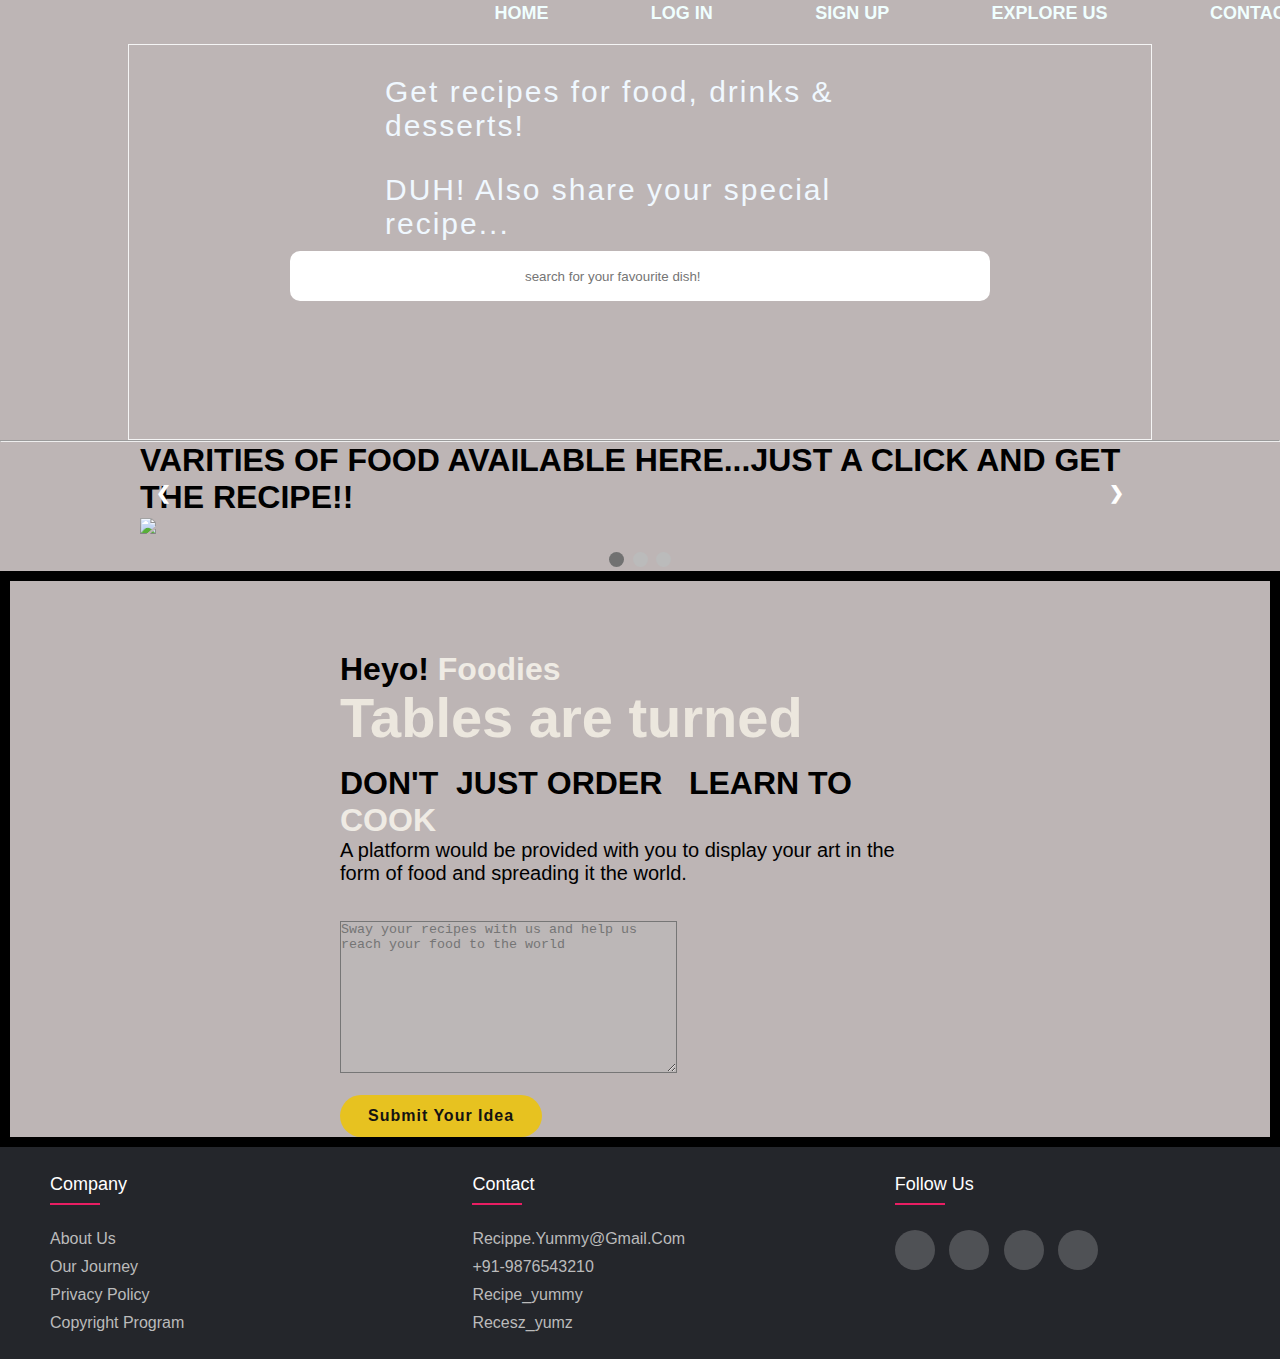
==== index.html @ 4625a93b "new attempt" ====
<!DOCTYPE html>
<html lang="en">
<head>
    <meta charset="UTF-8">
    <meta name="viewport" content="width=device-width, initial-scale=1.0">
    <!-- <link rel="stylesheet" href="./bootstrap-3.4.1-dist/css/bootstrap.min.css"> -->
    <link rel="stylesheet" href="./style.css">
    <script src="https://kit.fontawesome.com/127d5d32f3.js" crossorigin="anonymous"></script>
    <script src="https://unpkg.com/typed.js@2.0.16/dist/typed.umd.js"></script>
    <title>Document</title>
</head>
<body  >
   
   
   
        <header> 
            
                <nav >
                    <ul>
                        <li>
                        <a style="padding-left: 80px;" href="#">HOME</a>
                        </li>
                        <li>
                            <a href="./login.html">LOG IN</a>
                        </li>
                        <li>
                            <a href="./signup.html">SIGN UP</a>
                        </li>
                        <li>
                            <a href="#home">EXPLORE US</a>
                        </li>
                        <li>
                            <a href="#footer">CONTACT US</a>
                        </li>
                    </ul>

                    
                </nav> 
                <section>
                    <img src="https://encrypted-tbn0.gstatic.com/images?q=tbn:ANd9GcSD-IZuZCYzPRYeTDz6Cbd-d14GGTDPgW8eHQ&usqp=CAU" class="brands" alt="" role="presentation" >
                   
                        <h2> Get recipes for food, drinks & desserts! </h2>
                        <h2> DUH! Also share your special recipe... </h2>
                        <div class="inputs">
                            <input  style="background:transparent ;"    id="search-text"  placeholder="search for your favourite dish!" type="text" />
                            <i id="search-btn"  class="fa-solid fa-magnifying-glass"></i>
                    
                        </div>
                </section>

                <div id="my-div" style="display: flex; justify-content: center; flex-wrap: wrap; " class="container">
                <!-- <div class="recipe-title"> Recipe Title</div>
                <div class="recipe-image">
                    <img src="https://encrypted-tbn0.gstatic.com/images?q=tbn:ANd9GcQfx0EZ_atQzJ02juJ9rckhMv2MM2vpmzYBHA&usqp=CAU" alt="Recipe">
                </div>
                <div class="recipe-text">
                    <ul>
                        <li>step 1</li>
                        <li>step 2</li>
                        <li>step 3</li>
                        <li>step 4</li>
                    </ul> -->
                </div>
                
                
                </div>
                <hr>
                
                   <style>
                      * {box-sizing: border-box}
                      
                      body {font-family: Verdana, sans-serif; margin:0}
                      
                      .images {display: none}
                      
                      img {
                          vertical-align: middle;
                        width:50%;
                      }
                      
                      /* Slideshow container */
                      .carousel-container {
                         max-width: 1000px;
                         position: relative;
                         margin: auto;
                      }
                      
                      /* Next & previous buttons */
                      .previous, .next {
                         cursor: pointer;
                         position: absolute;
                         top: 50%;
                         width: auto;
                         padding: 16px;
                         margin-top: -22px;
                         color: white;
                         font-weight: bold;
                         font-size: 18px;
                         transition: 0.6s ease;
                         border-radius: 0 3px 3px 0;
                         user-select: none;
                      }
                      
                      /* Position the "next button" to the right */
                      .next {
                         right: 0;
                         border-radius: 3px 0 0 3px;
                      }
                      
                      
                      /* On hover, add a black background color with a little bit seethrough */
                      .prev:hover, .next:hover {
                         background-color: rgba(0,0,0,0.8);
                      }
                      
                      
                      /* The dots/bullets/indicators */
                      .navigation-dot {
                         cursor: pointer;
                         height: 15px;
                         width: 15px;
                         margin: 0 2px;
                         background-color: #bbb;
                         border-radius: 50%;
                         display: inline-block;
                         transition: background-color 0.6s ease;
                      }
                      .active, .navigation-dot:hover {
                         background-color: #717171;
                      }
                   </style>
                
                   <div class="carousel-container">
                    <h1>VARITIES OF FOOD AVAILABLE HERE...JUST A CLICK AND GET THE RECIPE!!</h1>
                      <div class="images fade">
                         <img src="https://img.freepik.com/free-photo/indian-butter-chicken-black-bowl-black-background_123827-20757.jpg?size=626&ext=jpg">
                         </div>
                         <div class="images fade">
                            <img src="https://img.freepik.com/free-photo/penne-pasta-tomato-sauce-with-chicken-tomatoes-wooden-table_2829-19739.jpg?size=626&ext=jpg">
                         </div>
                         <div class="images fade">
                            <img src="https://img.freepik.com/free-photo/pizza-pizza-filled-with-tomatoes-salami-olives_140725-1200.jpg?size=626&ext=jpg">
                         </div>
                         <div class="images fade">
                            <img src="https://img.freepik.com/free-photo/big-sandwich-hamburger-with-juicy-beef-burger-cheese-tomato-red-onion-wooden-table_2829-19631.jpg?size=626&ext=jpg">
                         </div>
                         <div class="images fade">
                            <img src="https://img.freepik.com/premium-photo/bowl-food-with-piece-meat-vegetables-it_867452-673.jpg?size=626&ext=jpg">
                         </div>
                         <div class="images fade">
                            <img src="https://img.freepik.com/premium-photo/manchurian-hakka-schezwan-noodles-popular-indochinese-food-served-bowl_466689-46524.jpg?size=626&ext=jpg">
                         </div>
                         
                         <!-- Previous and Next Buttons -->
                         <a class="previous" onclick="plusSlides(-1)">❮</a>
                         <a class="next" onclick="plusSlides(1)">❯</a>
                   </div>
                   <br>
                   
                   <!-- Navigation Dots-->
                   <div style="text-align:center">
                      <span class="navigation-dot" onclick="currentSlide(1)"></span>
                      <span class="navigation-dot" onclick="currentSlide(2)"></span>
                      <span class="navigation-dot" onclick="currentSlide(3)"></span>
                   </div>
                   <script>
                      var currentIndex = 1;
                      
                      //Show current image
                      showSlides(currentIndex);
                      
                      //Function to move Next
                      function plusSlides(n) {
                         showSlides(currentIndex += n);
                      }
                      
                      //Function to move back
                      function currentSlide(n) {
                         showSlides(currentIndex = n);
                      }
                      
                      
                      //Initiate moving of slides
                      function showSlides(n) {
                         var i;
                         var slides = document.getElementsByClassName("images");
                         var dots = document.getElementsByClassName("navigation-dot");
                         if (n > slides.length) {currentIndex = 1}
                         if (n < 1) {currentIndex = slides.length}
                         for (i = 0; i < slides.length; i++) {
                            slides[i].style.display = "none";
                         }
                         for (i = 0; i < dots.length; i++) {
                            dots[i].className = dots[i].className.replace(" active", "");
                         }
                         slides[currentIndex-1].style.display = "block";
                         dots[currentIndex-1].className += " active";
                      }
                     
        
                   </script>
                
                <div  id="home" class="home">
                <div class="home-content">
                    <h3>Heyo!&nbsp;<span>Foodies</span></h3>
                    <h1> <span>Tables are turned</span> </h1>&nbsp; &nbsp;
                    <h3> DON'T&nbsp; JUST ORDER &nbsp; LEARN&nbsp;TO <span id="test">COOK</span></h3>
                    <p>A platform would be provided with you to display your art in the form of food and spreading it the world. </p> <br> <br>
                    
                    <form >
                        <textarea  style="background-color: rgb(188, 183, 183);" name="" id="" cols="40" rows="10" placeholder="Sway your recipes with us and help us reach your food to the world " required></textarea><br><br>
                    </form>
                  
                          <a href="https://www.gmail.com" target="_blank"   class="btn-box">Submit Your Idea</a>&nbsp; &nbsp;
                </div>
            </div> 
            <!-- <div style="width: 500px; height: 500px;"></div> -->
           
         
            <!-- <div>
            <div style="display: flex; justify-content: space-between; " >
                <form >
                     <input id="search-text" style="height: 2.2em; border-radius: 10px;" placeholder="search..." type="text" /> -->
                    <!-- <i id="search-btn"  class="fa-solid fa-magnifying-glass"></i> -->
                    
                <!-- </form>
            </div>
        </div>  -->
       
        
        <!-- <div id="my-div" style="display: flex; justify-content: center; flex-wrap: wrap; " class="container">
             -->
    
        <!-- </div> -->
        <footer  id="footer"  class="footer">
            <div class="container">
                <div class="row">
                    <div class="footer-col">
                        <h4>company</h4>
                        <ul>
                            <li><a href="#">About us</a></li>
                            <li><a href="#">Our journey</a></li>
                            <li><a href="#">Privacy policy</a></li>
                            <li><a href="#">Copyright program</a></li>
                        </ul>
                    </div>
                    <div class="footer-col">
                        <h4>contact</h4>
                        <ul>
                            <li><a href="#"><i class="fa-regular fa-envelope"></i>recippe.yummy@gmail.com</a></li>
                            <li><a href="#"><i class="fa-solid fa-phone"></i> +91-9876543210</a></li>
                            <li><a href="#"><i class="fa-brands fa-square-instagram"></i>recipe_yummy</a></li>
                            <li><a href="#"><i class="fa-brands fa-linkedin"></i>recesz_yumz</a></li>
                        </ul>
                    </div>
                    
                    
                    <div class="footer-col">
                        <h4>Follow us</h4>
                        <div class="social-links">
                            <a href="#"><i class="fab fa-facebook-f"></i></a>
                            <a href="#"><i class="fab fa-twitter"></i></a>
                            <a href="#"><i class="fab fa-instagram"></i></a>
                            <a href="#"><i class="fab fa-linkedin-in"></i></a>
                        </div>
                    </div>
                </div>
            </div>
       </footer>
    </header>
    </div>
        <script>
            var typed = new Typed('#test', {
              strings: ['<i>COOK</i> &<i>UNLEASH YOUR SKILLS AT IT</i>','<i> CREATE YOUR OWN DISH & SHARE.</i>'],
              typeSpeed: 50,
            });
          </script>
        
    <script src="./main.js"></script>
</body>
</html>
---- style.css ----
@import url('https://fonts.googleapis.com/css2?family=Roboto&display=swap');

*{
    padding :0%;
    margin: 0%;
    box-sizing: border-box;
}
body{
   font-family: Cambria, Cochin, Georgia, Times, 'Times New Roman', serif;
    background-color: rgb(189, 181, 181);
}
header{
    width:100%;
    height:440px;
    /* border:1px solid black; */
    background: url('https://b.zmtcdn.com/web_assets/81f3ff974d82520780078ba1cfbd453a1583259680.png') no-repeat center center/cover;
    
}
    header nav {
       width:80%;
       height:10%;
       /* border:1px solid white; */
       margin:auto;
       margin-left:312px;
    }
    header nav ul{
        display:flex;
    }
    header nav ul li{
        list-style-type: none;
        padding:3px 0px 3px 40px;
        padding-left:10% ;
       align-items: right;
        text-align: right;
    }
    header nav ul li a{
      text-decoration: none;
      color:azure;
      font-size: 18px;
      font-weight: 800;
      transition: .3s linear;
    }
    header nav ul li:hover a{
        color:rgb(238, 232, 54);
    }
    header section {
        position: relative;
        width:80%;
        height:90%;
        border: 1px solid whitesmoke;
        margin:auto;
        padding-left: 20%;
        padding-right: 20%;
        display:flex;
        align-items: center;
        flex-direction: column;
    }
    header section .brand{
        width:300px;
        margin-top:70px;
        padding-top: 50%;
    }
    header section h1{
       color:aliceblue;
       font-size:30px;
       font-weight: 500;
       letter-spacing: 2px;
       margin-top: 30px;

    }
    header section h2{
        color:aliceblue;
        font-size:30px;
        font-weight: 500;
        letter-spacing: 2px;
        margin-top: 30px;
 
     }
     header section .inputs{
       position:relative;
       width:700px;
       height:50px;
       background: white;
       border-radius:10px;
       margin-top: 10px;
       display:flex;
       align-items: center;
       justify-content: center;

 
     }
     header section .inputs input{
       border: none;
       outline: none;
       width:250px;
       padding-left: 10px;
       background: transparent;

 
  
      }
      header .home{
        position: relative;
        width:100%;
        justify-content: space-around;
        background-color: rgb(189, 181, 181);
       border: 10px solid black;
       background: url('https://encrypted-tbn0.gstatic.com/images?q=tbn:ANd9GcSL-FInKk9C2cuXTM25K_1RFAfkeD9SD1la9g&usqp=CAU');
       background-repeat: no-repeat;
       background-size: cover;
        background-position: center;
        display: flex;
        align-items: center;
        padding: 70px 10% 0;
       
       
       
       
       }
       header .home-content {
        max-width: 600px;
    }
    header .home-content h3 {
        font-size: 32px;
        font-weight: 700;
    }
    header .home-content h3 span{
        color: rgb(239, 235, 228);
    }
    header .home-content h1 {
        font-size: 56px;
        font-weight:700;
        margin: -3px 0;

    }
    header .home-content h1 span{
        color: rgb(236, 231, 222);
    }
    header .home-content p{
        font-size: 20px;

    }
     header  .btn-box {
        display: inline-block;
        padding: 12px 28px;
        background: rgb(231, 194, 32);
        border-radius: 40px;
        font-size: 16px;
        color: rgb(20, 19, 18);
        letter-spacing: 1px;
        text-decoration: none;
        font-weight: 600;
    }
     header  .btn-box:hover{
        color: rgb(81, 219, 247);
        background-color: rgb(10, 27, 27);
    }





    .container{
        max-width: 2170px;
        margin:auto;
    }
    .row{
        display: flex;
        flex-wrap: wrap;
    }
    ul{
        list-style: none;
    }



    .footer{
        background-color: #24262b;
        padding: 70px 0;
        padding-top:15px;
        padding-bottom: 15px;
    }
    .footer-col{
       width: 33%;
       padding: 12px 50px;
    }
    .footer-col h4{
        font-size: 18px;
        color: #ffffff;
        text-transform: capitalize;
        margin-bottom: 35px;
        font-weight: 500;
        position: relative;
    }
    .footer-col h4::before{
        content: '';
        position: absolute;
        left:0;
        bottom: -10px;
        background-color: #e91e63;
        height: 2px;
        box-sizing: border-box;
        width: 50px;
    }
    .footer-col ul li:not(:last-child){
        margin-bottom: 10px;
    }
    .footer-col ul li a{
        font-size: 16px;
        text-transform: capitalize;
        color: #ffffff;
        text-decoration: none;
        font-weight: 300;
        color: #bbbbbb;
        display: block;
        transition: all 0.3s ease;
    }
    .footer-col ul li a:hover{
        color: #ffffff;
        padding-left: 8px;
    }
    .footer-col .social-links a{
        display: inline-block;
        height: 40px;
        width: 40px;
        background-color: rgba(255,255,255,0.2);
        margin:0 10px 10px 0;
        text-align: center;
        line-height: 40px;
        border-radius: 50%;
        color: #ffffff;
        transition: all 0.5s ease;
    }
    .footer-col .social-links a:hover{
        color: #24262b;
        background-color: #ffffff;
    }
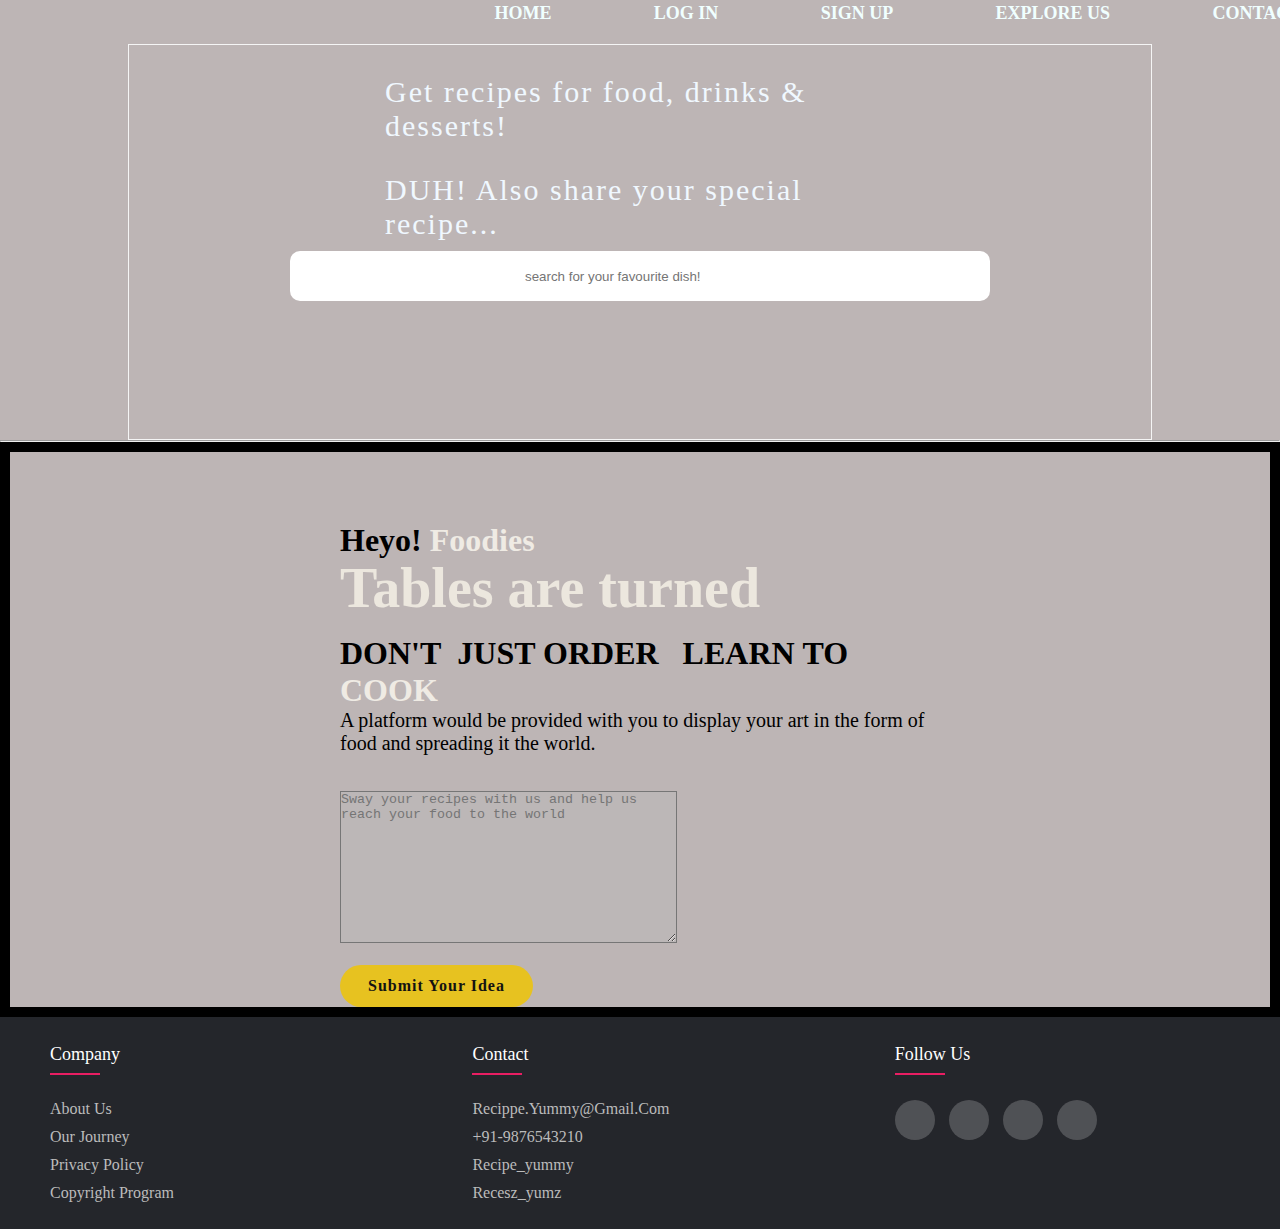
==== commit 1e394617: "new change" ====
--- a/index.html
+++ b/index.html
@@ -66,7 +66,7 @@
                 </div>
                 <hr>
                 
-                   <style>
+                   <!--  <style>
                       * {box-sizing: border-box}
                       
                       body {font-family: Verdana, sans-serif; margin:0}
@@ -151,22 +151,22 @@
                             <img src="https://img.freepik.com/premium-photo/manchurian-hakka-schezwan-noodles-popular-indochinese-food-served-bowl_466689-46524.jpg?size=626&ext=jpg">
                          </div>
                          
-                         <!-- Previous and Next Buttons -->
-                         <a class="previous" onclick="plusSlides(-1)">❮</a>
+                         <-- Previous and Next Buttons -->
+                         <!-- <a class="previous" onclick="plusSlides(-1)">❮</a>
                          <a class="next" onclick="plusSlides(1)">❯</a>
                    </div>
                    <br>
                    
-                   <!-- Navigation Dots-->
-                   <div style="text-align:center">
+                   <-- Navigation Dots-->
+                   <!-- <div style="text-align:center">
                       <span class="navigation-dot" onclick="currentSlide(1)"></span>
                       <span class="navigation-dot" onclick="currentSlide(2)"></span>
                       <span class="navigation-dot" onclick="currentSlide(3)"></span>
                    </div>
                    <script>
                       var currentIndex = 1;
-                      
-                      //Show current image
+                       -->
+                      <!-- //Show current image
                       showSlides(currentIndex);
                       
                       //Function to move Next
@@ -177,10 +177,10 @@
                       //Function to move back
                       function currentSlide(n) {
                          showSlides(currentIndex = n);
-                      }
-                      
-                      
-                      //Initiate moving of slides
+                      } -->
+                      
+                      
+                      <!-- //Initiate moving of slides
                       function showSlides(n) {
                          var i;
                          var slides = document.getElementsByClassName("images");
@@ -197,9 +197,9 @@
                          dots[currentIndex-1].className += " active";
                       }
                      
-        
-                   </script>
-                
+         -->
+                   <!-- </script> --> 
+                 
                 <div  id="home" class="home">
                 <div class="home-content">
                     <h3>Heyo!&nbsp;<span>Foodies</span></h3>
